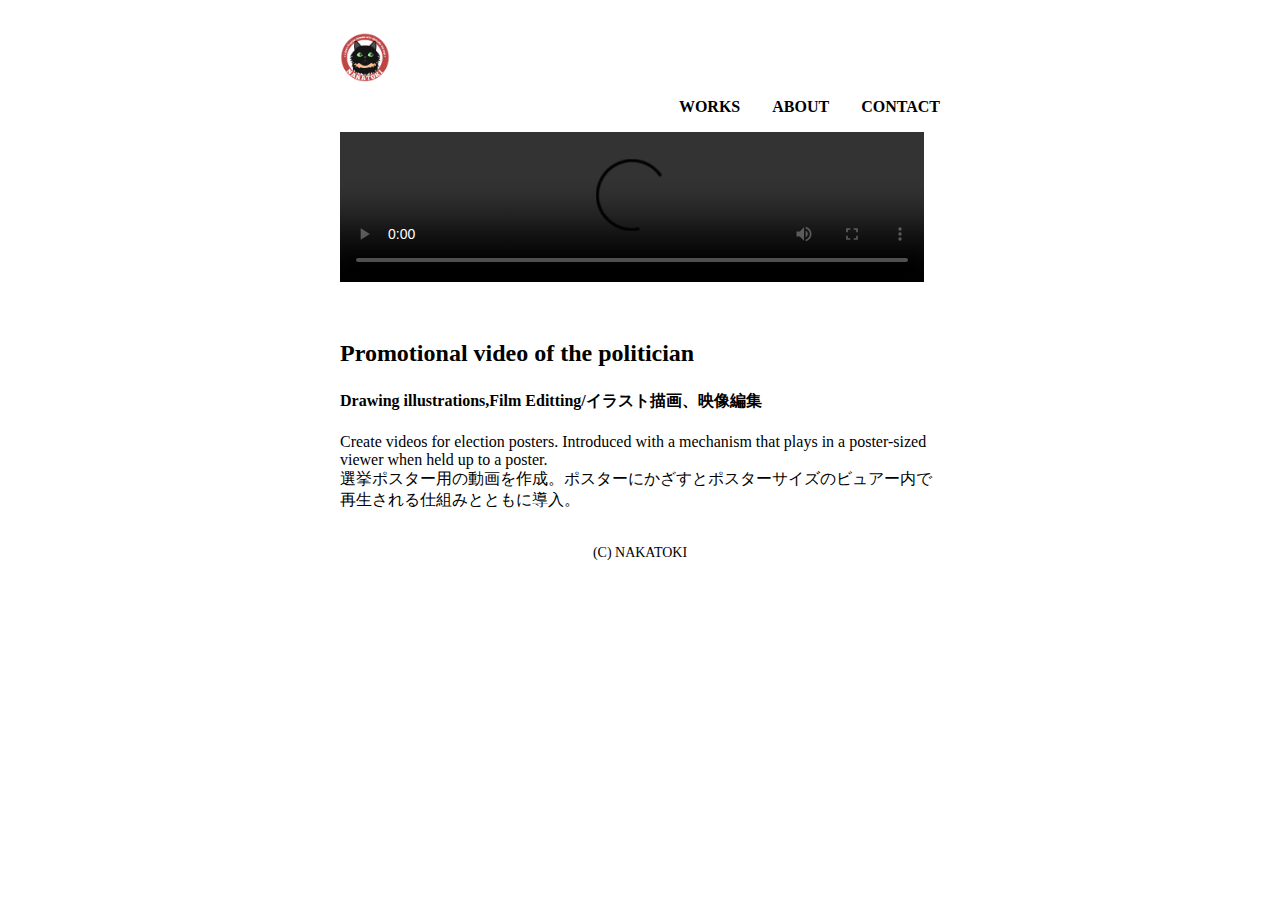
==== work-2.html @ cb650787 "Add files via upload" ====
<!DOCTYPE html>
<html lang="ja">
<head>
  <meta charset="UTF-8">
  <meta name="viewport" content="width=device-width, initial-scale=1.0">
  <title>NAKATOKI / WORK 2</title>
  <link rel="icon" href="img/favicon.png">
  <link rel="stylesheet" href="style.css">
</head>

<body>
  <div class="container">
    <header>
      <h1>
        <a href="index.html">
          <img src="img/logo.png" width="50" height="50" alt="logo">
        </a>
      </h1>
      <nav>
        <ul class="main-nav">
          <li><a href="index.html">WORKS</a></li>
          <li><a href="about.html">ABOUT</a></li>
          <li><a href="contact.html">CONTACT</a></li>
        </ul>
      </nav>
    </header>

    <section class="work">
      <div>
        <video src="video/politician.mp4" controls width="400" height="auto"></video>
      </div>
      <div>
        <h3>Promotional video of the politician</h3>
        <h4>Drawing illustrations,Film Editting/イラスト描画、映像編集</h4>
        <p>Create videos for election posters. Introduced with a mechanism that plays in a poster-sized viewer when held up to a poster.<BR>選挙ポスター用の動画を作成。ポスターにかざすとポスターサイズのビュアー内で再生される仕組みとともに導入。</p>
      </div>
    </section>
  
    <footer>
      <small>(C) NAKATOKI</small>
    </footer>

  </div>
  </body>
  </html>
---- style.css ----
@charset"utf-8";

/* common */

body {
  margin: 0;
}

.centre-h3{
  text-align: center;
}

video {
  width: calc(100% - 16px);
  box-sizing: border-box;
}

/* header */

h1 {
  margin: 0;
}

img {
  vertical-align: bottom;
}

.container {
  max-width: 600px;
  margin: 0 auto;
  width: calc(100% - 32px - 32px);
  box-sizing: border-box;
  padding: 32px 0;
}

a:hover {
  opacity: 0.7;
}

.main-nav {
  display: flex;
  justify-content: flex-end;
  list-style: none;
  gap: 32px;
}

.main-nav a {
  color: black;
  font-weight: bold;
  text-decoration: none;
}


/* works */

h2 {
  margin: 2% 0 0 0;
  font-size: 16px;
  line-height: 1.2;
  font-weight: normal;
}

h3 {
  padding: 30px 0 0 0;
  font-size: 24px;
}

.works {
  text-align: center;
  margin-top: 32px;
}

.works ul {
  list-style: none;
  margin: 0;
  padding: 0;
  display: flex;
  flex-wrap: wrap;
  gap: 8px;
}

.works li {
  width: calc((100% - 16px) / 2);
  box-sizing: border-box;
}

.works li img {
  width: 100%;
  height: auto;
}


/* footer */

footer {
  text-align: center;
  margin-top: 32px;
}

small {
  font-size: 14px;
  /* font-weight: bold; */
}


/* ABOUT */

.about {
  display: flex;
  gap: 16px;
}

.about div{
  flex: 1;
}


/* work-7 */

.work-picture ul {
  list-style: none;
  margin: 0;
  padding: 0;
  display: flex;
  flex-wrap: wrap;
  gap: 8px;
}

.work-picture li {
  width: calc((100% - 16px) / 2);
  box-sizing: border-box;
}

.work-picture li img {
  width: 100%;
  height: auto;
}

/* Dancing */
.thanks {
  text-align: center;
} 

/* contact */

.notice {
  color: red;
  font-weight: bold;
}

h5{
  padding: 0 32px 0 0;
  color: red;
  font-size: 20px;
}
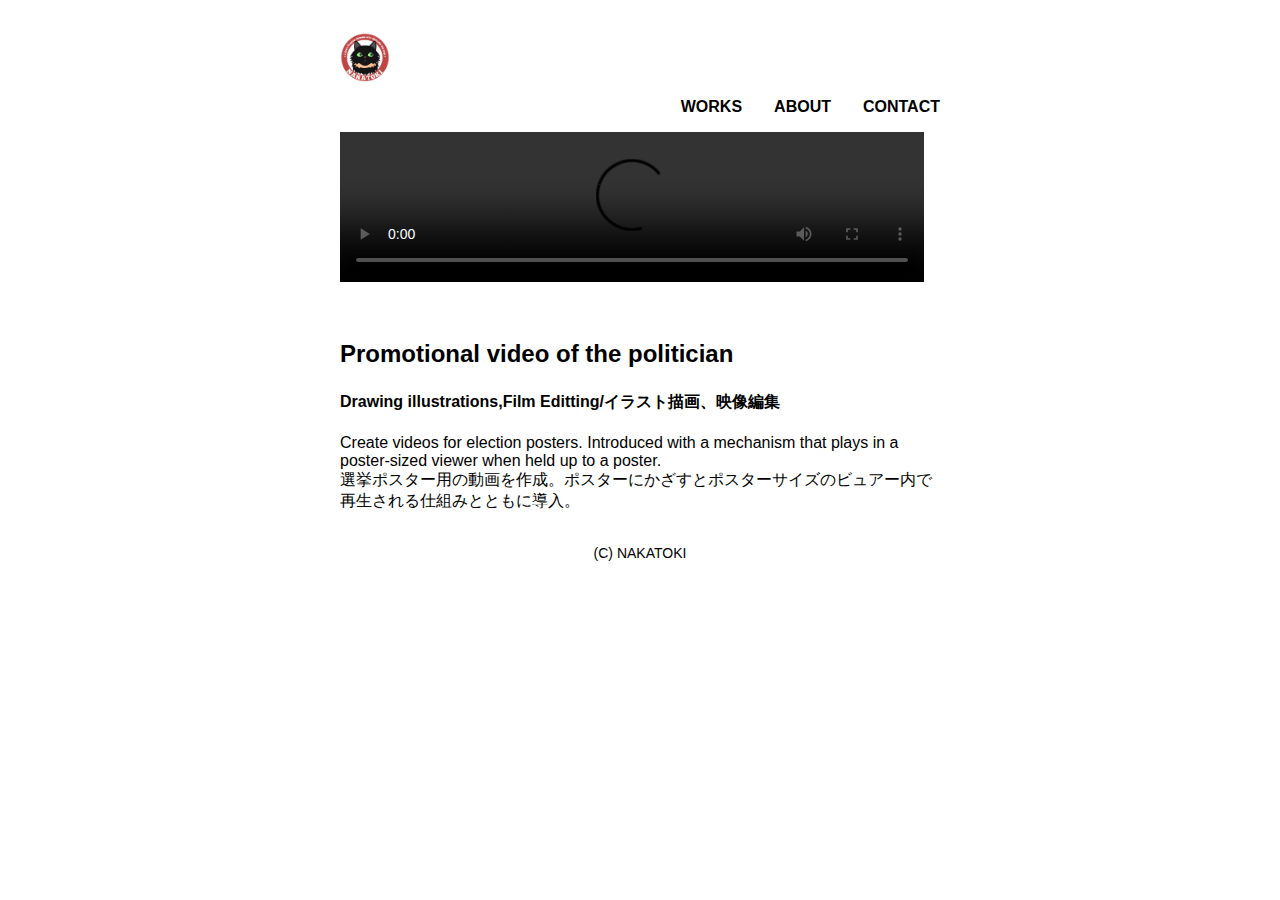
==== commit 80055c35: "Add files via upload" ====
--- a/work-2.html
+++ b/work-2.html
@@ -27,7 +27,7 @@
 
     <section class="work">
       <div>
-        <video src="video/politician.mp4" controls width="400" height="auto"></video>
+        <video src="video/Politician.mp4" controls width="400" height="auto"></video>
       </div>
       <div>
         <h3>Promotional video of the politician</h3>
--- a/style.css
+++ b/style.css
@@ -4,6 +4,7 @@
 
 body {
   margin: 0;
+  font-family: Arial, "Helvetica Neue", 'メイリオ', 'Meiryo', 'Hiragino Kaku Gothic ProN', 'ヒラギノ角ゴ ProN W3', sans-serif;
 }
 
 .centre-h3{
